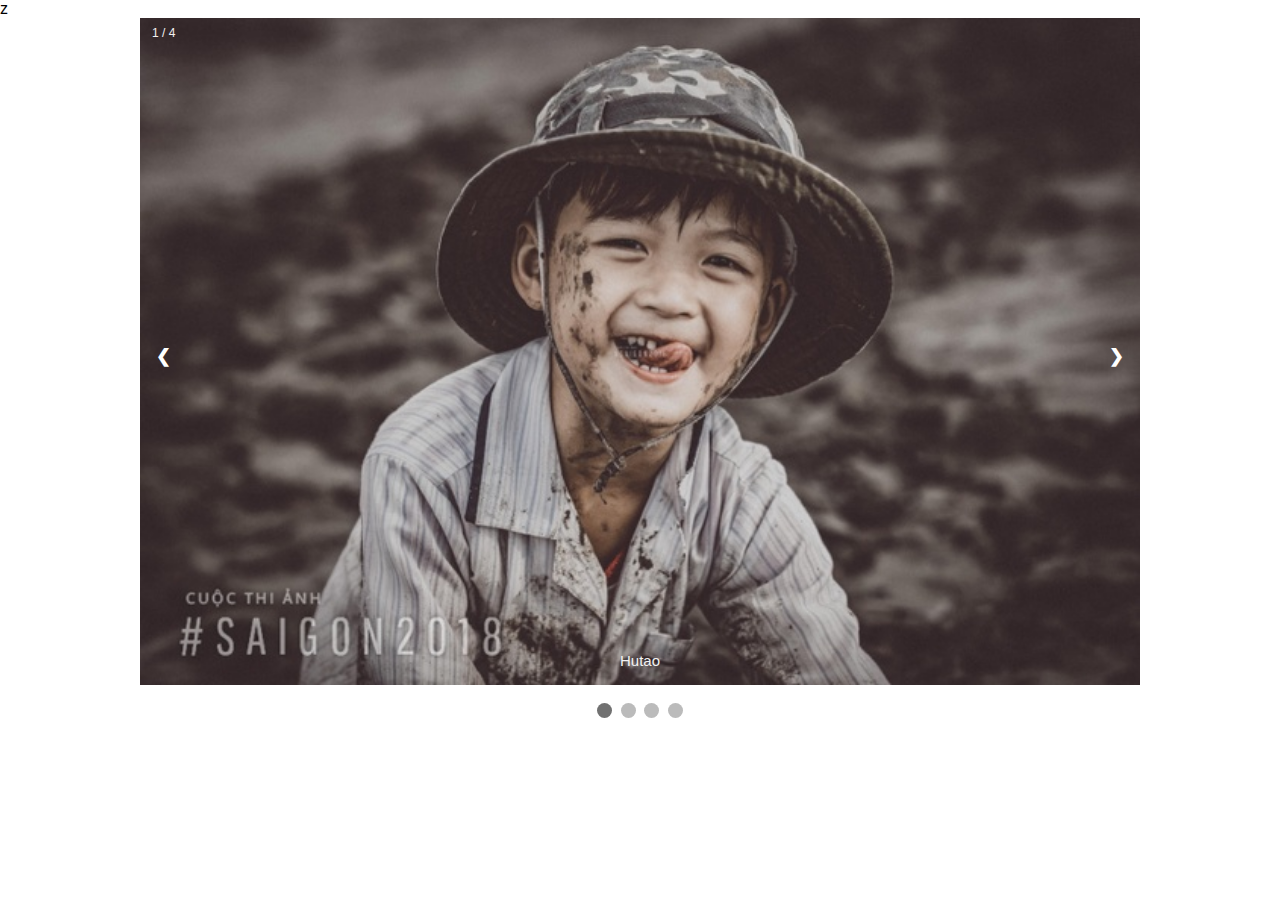
==== lab6/bai.html @ 3459a92a "uhhu" ====
<!DOCTYPE html>
<html lang="en">
<head>
    <meta charset="UTF-8">
    <meta http-equiv="X-UA-Compatible" content="IE=edge">
    <meta name="viewport" content="width=device-width, initial-scale=1.0">
    <title>Document</title>z
    <link rel="stylesheet" href="css.css">
</head>
<body>
   

<div class="slideshow-container">

<div class="mySlides fade">
  <div class="numbertext">1 / 4</div>
  <img src="anh/Nguyen_Huy_Binh1.jpg" style="width:100%">
  <div class="text">Hutao</div>
</div>

<div class="mySlides fade">
  <div class="numbertext">2 / 4</div>
  <img src="anh/Hinh-anh-tam-su-buon-nguoi-go.jpg" style="width:100%">
  <div class="text">klee</div>
</div>

<div class="mySlides fade">
  <div class="numbertext">3 / 4</div>
  <img src="anh/landscape-photography_1645-t.jpg" style="width:100%">
  <div class="text">raiden shogun</div>
</div>
<div class="mySlides fade">
    <div class="numbertext">4 / 4</div>
    <img src="anh/mountains-and-hills-5112952__480.jpg" style="width:100%">
    <div class="text">nahida</div>
  </div>

<a class="prev" onclick="plusSlides(-1)">❮</a>
<a class="next" onclick="plusSlides(1)">❯</a>

</div>
<br>

<div style="text-align:center">
  <span class="dot" onclick="currentSlide(1)"></span> 
  <span class="dot" onclick="currentSlide(2)"></span> 
  <span class="dot" onclick="currentSlide(3)"></span> 
  <span class="dot" onclick="currentSlide(4)"></span>
</div>

<script>
let slideIndex = 1;
showSlides(slideIndex);

function plusSlides(n) {
  showSlides(slideIndex += n);
}

function currentSlide(n) {
  showSlides(slideIndex = n);
}

function showSlides(n) {
  let i;
  let slides = document.getElementsByClassName("mySlides");
  let dots = document.getElementsByClassName("dot");
  if (n > slides.length) {slideIndex = 1}    
  if (n < 1) {slideIndex = slides.length}
  for (i = 0; i < slides.length; i++) {
    slides[i].style.display = "none";  
  }
  for (i = 0; i < dots.length; i++) {
    dots[i].className = dots[i].className.replace(" active", "");
  }
  slides[slideIndex-1].style.display = "block";  
  dots[slideIndex-1].className += " active";
}
</script>

</body>
</html>
---- lab6/css.css ----
* {box-sizing: border-box}
body {font-family: Verdana, sans-serif; margin:0}
.mySlides {display: none}
img {vertical-align: middle;}


.slideshow-container {
  max-width: 1000px;
  position: relative;
  margin: auto;
}


.prev, .next {
  cursor: pointer;
  position: absolute;
  top: 50%;
  width: auto;
  padding: 16px;
  margin-top: -22px;
  color: white;
  font-weight: bold;
  font-size: 18px;
  transition: 0.6s ease;
  border-radius: 0 3px 3px 0;
  user-select: none;
}


.next {
  right: 0;
  border-radius: 3px 0 0 3px;
}


.prev:hover, .next:hover {
  background-color: rgba(0,0,0,0.8);
}


.text {
  color: #f2f2f2;
  font-size: 15px;
  padding: 8px 12px;
  position: absolute;
  bottom: 8px;
  width: 100%;
  text-align: center;
}


.numbertext {
  color: #f2f2f2;
  font-size: 12px;
  padding: 8px 12px;
  position: absolute;
  top: 0;
}


.dot {
  cursor: pointer;
  height: 15px;
  width: 15px;
  margin: 0 2px;
  background-color: #bbb;
  border-radius: 50%;
  display: inline-block;
  transition: background-color 0.6s ease;
}

.active, .dot:hover {
  background-color: #717171;
}


.fade {
  animation-name: fade;
  animation-duration: 1.5s;
}

@keyframes fade {
  from {opacity: .4} 
  to {opacity: 1}
}


@media only screen and (max-width: 300px) {
  .prev, .next,.text {font-size: 11px}
}
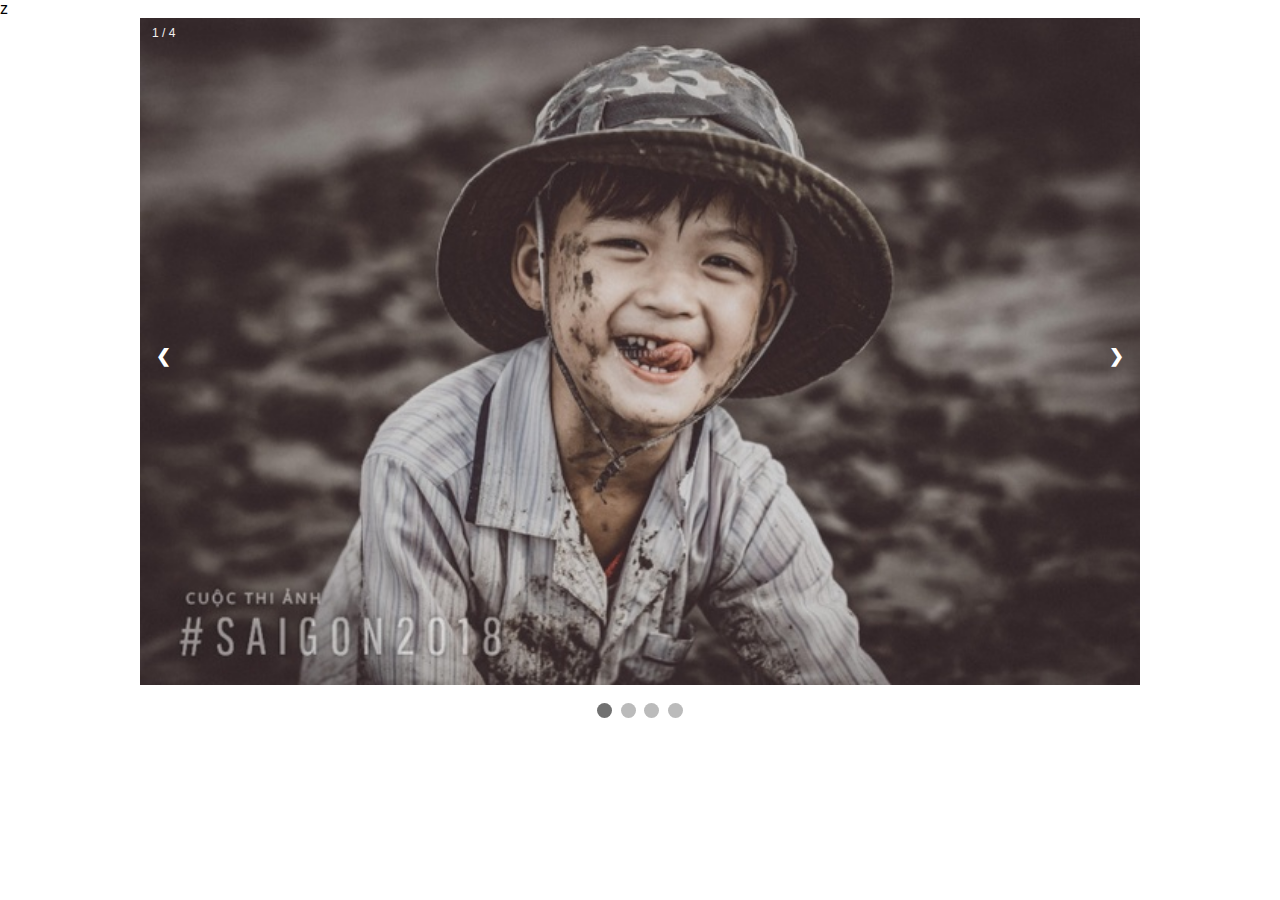
==== commit ea3774dc: "uhuh" ====
--- a/lab6/bai.html
+++ b/lab6/bai.html
@@ -15,24 +15,24 @@
 <div class="mySlides fade">
   <div class="numbertext">1 / 4</div>
   <img src="anh/Nguyen_Huy_Binh1.jpg" style="width:100%">
-  <div class="text">Hutao</div>
+
 </div>
 
 <div class="mySlides fade">
   <div class="numbertext">2 / 4</div>
   <img src="anh/Hinh-anh-tam-su-buon-nguoi-go.jpg" style="width:100%">
-  <div class="text">klee</div>
+
 </div>
 
 <div class="mySlides fade">
   <div class="numbertext">3 / 4</div>
   <img src="anh/landscape-photography_1645-t.jpg" style="width:100%">
-  <div class="text">raiden shogun</div>
+ 
 </div>
 <div class="mySlides fade">
     <div class="numbertext">4 / 4</div>
     <img src="anh/mountains-and-hills-5112952__480.jpg" style="width:100%">
-    <div class="text">nahida</div>
+
   </div>
 
 <a class="prev" onclick="plusSlides(-1)">❮</a>
